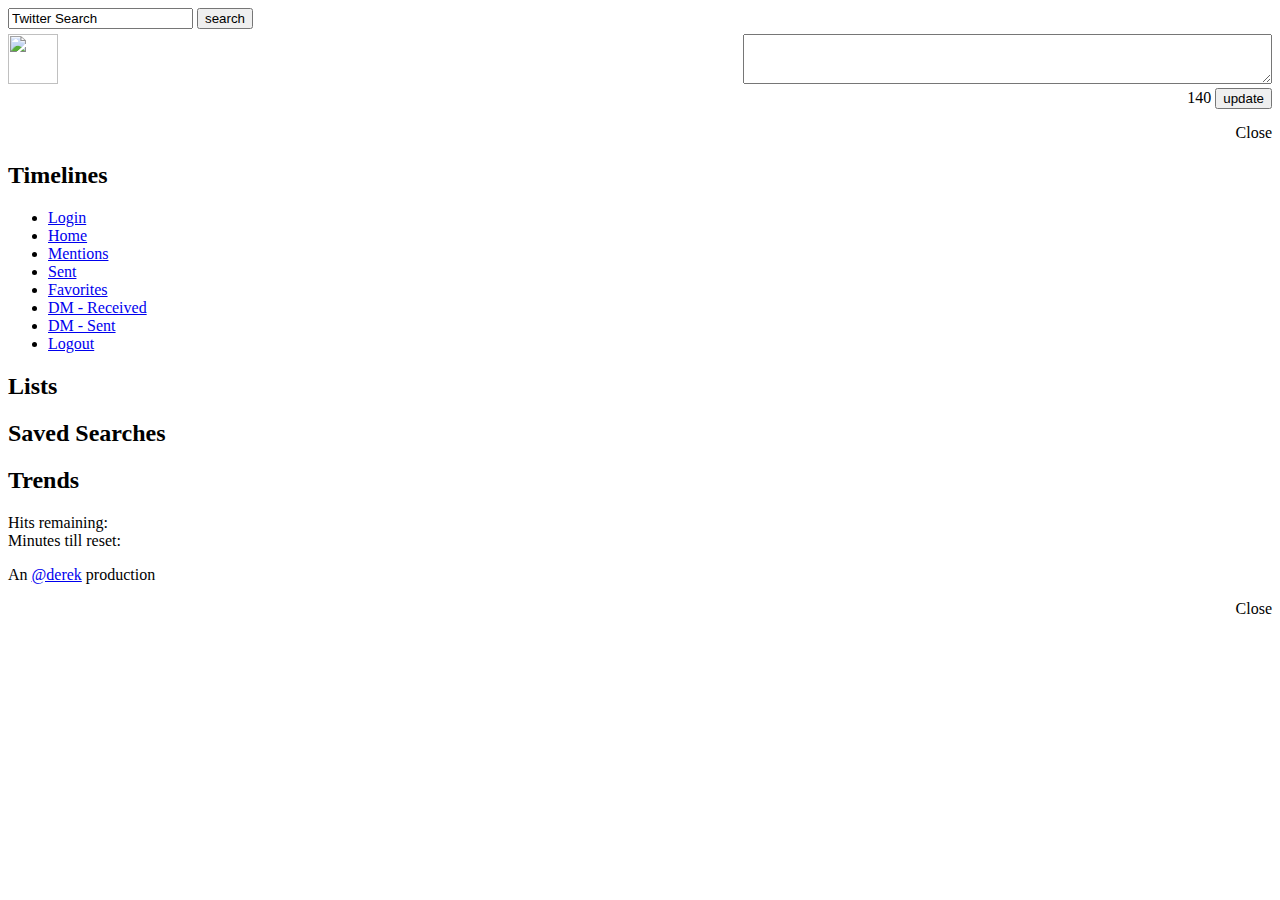
==== docroot/index.html @ 7c6b5c7a "lots more updates to make it happy without PHP" ====
<!DOCTYPE HTML PUBLIC "-//W3C//DTD HTML 4.01//EN"
"http://www.w3.org/TR/html4/strict.dtd">
<html>

	<head>
		<title>Tweetanium</title>
		<link rel="stylesheet" href="http://yui.yahooapis.com/2.7.0/build/reset-fonts-grids/reset-fonts-grids.css" type="text/css">
		<link rel="stylesheet" href="/css/main.css" type="text/css">
	</head>
	
	<body>
		
		<div id="doc4" class="yui-t1">
			
			<div id="hd">
				<div style="float:left;">
					<h1></h1>
				</div>
				<div id="search-box">
					<input type="text" value="Twitter Search">
					<input type="button" value="search">
				</div>
				<div style="clear:both"></div>
			</div>
			
			<div id="bd">
				<div id="yui-main">
					<div class="yui-b">
						<div class="yui-ge">
							<div class="yui-u first" id="timeline">
								<div style="margin:5px 0px 15px 0px;">
									<img height="50" width="50" id="profile_image_url" src="">
									<textarea id="compose-status" style="height:38px;width:517px;padding:5px 5px 5px 5px; float:Right;font-size:15px;"></textarea>
									<div style="clear:both"></div>
									<div style="float:right;">
										<span id="character-count">140</span>
										<input type="button" value="update" id="update-status" />
									</div>
									<div style="clear:both"></div>
								</div>
								<div style="clear:both"></div>
								<div class="inner"></div>
							</div>
							<div class="yui-u hidden" id="sidebox">
								<div align="right" class="pseudolink" id="link-close-sidebox">Close</div>
								<div class="inner"></div>
							</div>
						</div>
					</div>
				</div>
				
				<div class="yui-b">
					<div class="module">
						<h2>Timelines</h2>
						<ul>
								<li><a href="#login=true">Login</a></li>
								<li><a href="#timeline=home">Home</a></li>
								<li><a href="#timeline=mentions">Mentions</a></li>
								<li><a href="#timeline=sent">Sent</a></li>
								<li><a href="#timeline=favorites">Favorites</a></li>
								<li><a href="#timeline=dmin">DM - Received</a></li>
								<li><a href="#timeline=dmout">DM - Sent</a></li>
								<li><a href="#logout=true">Logout</a></li>
						</ul>
					</div>
					
					<div class="module">
						<h2>Lists</h2>
						<ul id="lists"></ul>
					</div>
					
					<div class="module">
						<h2>Saved Searches</h2>
						<ul id="saved-searches"></ul>
					</div>

					<div class="module">
						<h2>Trends</h2>
						<ul id="trends"></ul>
					</div>

					<div class="module">
						<div>Hits remaining: <span id="rate-remaining-hits"></span></div> 
						<div>Minutes till reset: <span id="rate-reset-time"></span></div>
					</div>
				</div>
				
			</div>
			
			<div id="ft"><p>An <a href="#search=from:derek">@derek</a> production</p></div>
			
			<div id="sidebox" class="hidden">
				<div id="link-close-sidebox" class="pseudolink" align="right">Close</div>
				<div class="inner"></div>
			</div>
			
		</div>
		<script>
			user_id = '1972';
			screen_name = 'derek';
		</script>
		
		<script type="text/javascript" src="http://yui.yahooapis.com/3.0.0/build/yui/yui-min.js"></script>
		<script type="text/javascript" src="/js/crock.js"></script>
		<script type="text/javascript" src="/js/general.js"></script>
		<script type="text/javascript" src="/js/yui_main.js"></script>
		
	</body>
</html>
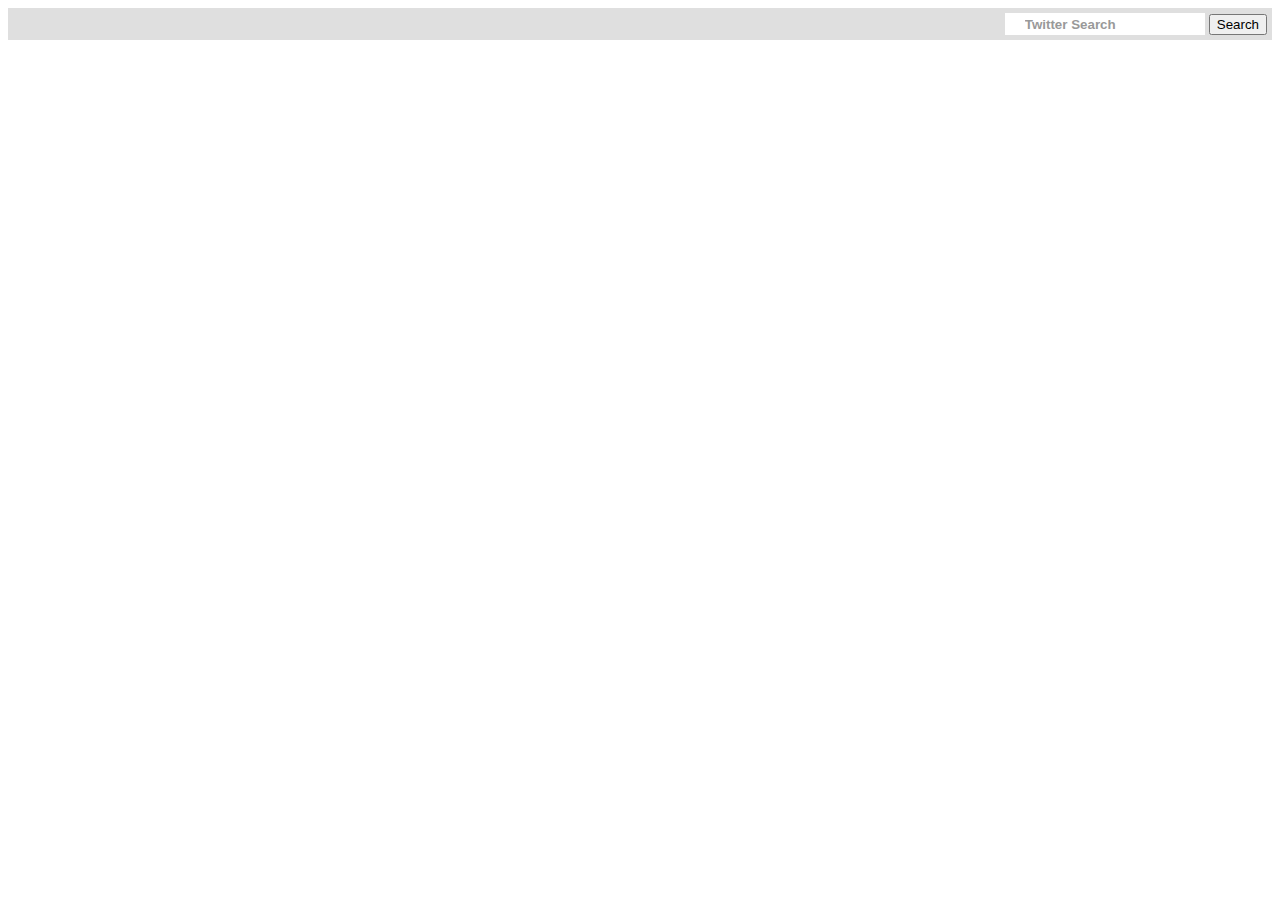
==== commit 44852313: "First update in a long-time.  https support.  fixed 'use strict' global leakage. and a bunch of othe" ====
--- a/docroot/index.html
+++ b/docroot/index.html
@@ -5,7 +5,7 @@
 	<head>
 		<title>Tweetanium</title>
 		<link rel="stylesheet" href="http://yui.yahooapis.com/2.7.0/build/reset-fonts-grids/reset-fonts-grids.css" type="text/css">
-		<link rel="stylesheet" href="/css/main.css" type="text/css">
+		<link rel="stylesheet" href="css/main.css" type="text/css">
 	</head>
 	
 	<body>
@@ -18,7 +18,7 @@
 				</div>
 				<div id="search-box">
 					<input type="text" value="Twitter Search">
-					<input type="button" value="search">
+					<input type="button" value="Search">
 				</div>
 				<div style="clear:both"></div>
 			</div>
@@ -28,7 +28,7 @@
 					<div class="yui-b">
 						<div class="yui-ge">
 							<div class="yui-u first" id="timeline">
-								<div style="margin:5px 0px 15px 0px;">
+								<div style="margin:5px 0px 15px 0px;" id="update-status-wrapper">
 									<img height="50" width="50" id="profile_image_url" src="">
 									<textarea id="compose-status" style="height:38px;width:517px;padding:5px 5px 5px 5px; float:Right;font-size:15px;"></textarea>
 									<div style="clear:both"></div>
@@ -49,37 +49,42 @@
 					</div>
 				</div>
 				
-				<div class="yui-b">
-					<div class="module">
-						<h2>Timelines</h2>
+				<div class="yui-b" id="sidenav">
+					<div class="module" id="sidenav-login">
 						<ul>
-								<li><a href="#login=true">Login</a></li>
-								<li><a href="#timeline=home">Home</a></li>
-								<li><a href="#timeline=mentions">Mentions</a></li>
-								<li><a href="#timeline=sent">Sent</a></li>
-								<li><a href="#timeline=favorites">Favorites</a></li>
-								<li><a href="#timeline=dmin">DM - Received</a></li>
-								<li><a href="#timeline=dmout">DM - Sent</a></li>
-								<li><a href="#logout=true">Logout</a></li>
+							<li><a href="#login=true">Login</a></li>
 						</ul>
 					</div>
 					
-					<div class="module">
+					<div class="module" id="sidenav-timelines">
+						<h2>Timelines</h2>
+						<ul>
+							<li><a href="#timeline=home">Home</a></li>
+							<li><a href="#timeline=mentions">Mentions</a></li>
+							<li><a href="#timeline=sent">Sent</a></li>
+							<li><a href="#timeline=favorites">Favorites</a></li>
+							<li><a href="#timeline=dmin">DM - Received</a></li>
+							<li><a href="#timeline=dmout">DM - Sent</a></li>
+							<li><a href="#logout=true">Logout</a></li>
+						</ul>
+					</div>
+					
+					<div class="module" id="sidenav-lists">
 						<h2>Lists</h2>
 						<ul id="lists"></ul>
 					</div>
 					
-					<div class="module">
+					<div class="module" id="sidenav-saved-searches">
 						<h2>Saved Searches</h2>
 						<ul id="saved-searches"></ul>
 					</div>
 
-					<div class="module">
+					<div class="module" id="sidenav-trends">
 						<h2>Trends</h2>
 						<ul id="trends"></ul>
 					</div>
 
-					<div class="module">
+					<div class="module" id="sidenav-rate-stats">
 						<div>Hits remaining: <span id="rate-remaining-hits"></span></div> 
 						<div>Minutes till reset: <span id="rate-reset-time"></span></div>
 					</div>
@@ -96,14 +101,14 @@
 			
 		</div>
 		<script>
-			user_id = '1972';
-			screen_name = 'derek';
+			// Some evil globals that should eventually be removed.
+			screen_name = '';
+			user_id = '';
 		</script>
-		
-		<script type="text/javascript" src="http://yui.yahooapis.com/3.0.0/build/yui/yui-min.js"></script>
-		<script type="text/javascript" src="/js/crock.js"></script>
-		<script type="text/javascript" src="/js/general.js"></script>
-		<script type="text/javascript" src="/js/yui_main.js"></script>
+		<script type="text/javascript" src="http://yui.yahooapis.com/3.3.0/build/yui/yui-min.js"></script>
+		<script type="text/javascript" src="js/crock.js"></script>
+		<script type="text/javascript" src="js/general.js"></script>
+		<script type="text/javascript" src="js/yui_main.js"></script>
 		
 	</body>
 </html>--- a/docroot/css/main.css
+++ b/docroot/css/main.css
@@ -0,0 +1,115 @@
+#hd{
+	height:32px;
+	background-color:#dfdfdf;
+}
+
+#ft{
+	height:25px;
+	background-color:#dfdfdf;
+	display:none;
+}
+
+#bd {
+	padding:0px 6px 0px 6px;
+	background:white;
+}
+
+.tweet{
+	margin:5px 0px 0px 0px;
+}
+
+.hidden { 
+	display:none;
+}
+
+.tweet .tweet-image {
+	float: left;
+	width: 60px;
+	height: 60px;
+}
+
+.tweet .tweet-body {
+	position:relative;
+	left:5px;
+	top:3px;
+	overflow:hidden;
+	word-wrap: break-word;
+}
+
+.tweet .username {
+	font-weight:bold;
+}
+
+.tweet-footer,
+.tweet-footer a,
+.tweet-footer .pseudolink{
+	color:#C0C0C0;
+}
+
+.tweet-footer,
+.tweet-footer a{
+	text-decoration:none;
+}
+
+.tweet-extra{
+	margin:10px 0px 10px 0px;
+}
+
+.bold{
+	font-weight:bold;
+}
+
+a, .pseudolink {
+	cursor: pointer;
+	text-decoration: underline;
+}
+
+.module {
+	border-bottom:solid 1px #DFDFDF;
+	padding:5px 0px 5px 0px;
+}
+
+.module h2 {
+	font-weight:bold;
+}
+
+.bucket {
+	border-bottom:solid #bfbfbf 2px;
+}
+
+#sidebox {
+	float:right;
+	position:absolute;
+	right:0px;
+	width: 185px;
+	background-color:#C0DFEC;
+	color:black;
+	padding:10px;
+	overflow:hidden;
+}
+
+#search-box{
+	position:relative;
+	top:5px;
+	padding-right:5px;
+	float:right;
+}
+
+#search-box input[type=text]{
+	background:url("http://s89997654.onlinehome.us/screencaps//mv_fp_icons_sprite_1.1.png_%28PNG_Image%2C_136x350_pixels%29-20100310-202129.jpg") no-repeat white 5px;
+	width:180px;
+	padding: 1px 0px 1px 20px;
+	height:20px;
+	border:none;
+	font-weight:bold;
+	color:#999999;
+}
+
+#sidenav .module,
+#update-status-wrapper{
+	display:none;
+}
+
+.link-show-bucket {
+  text-align:center;
+}